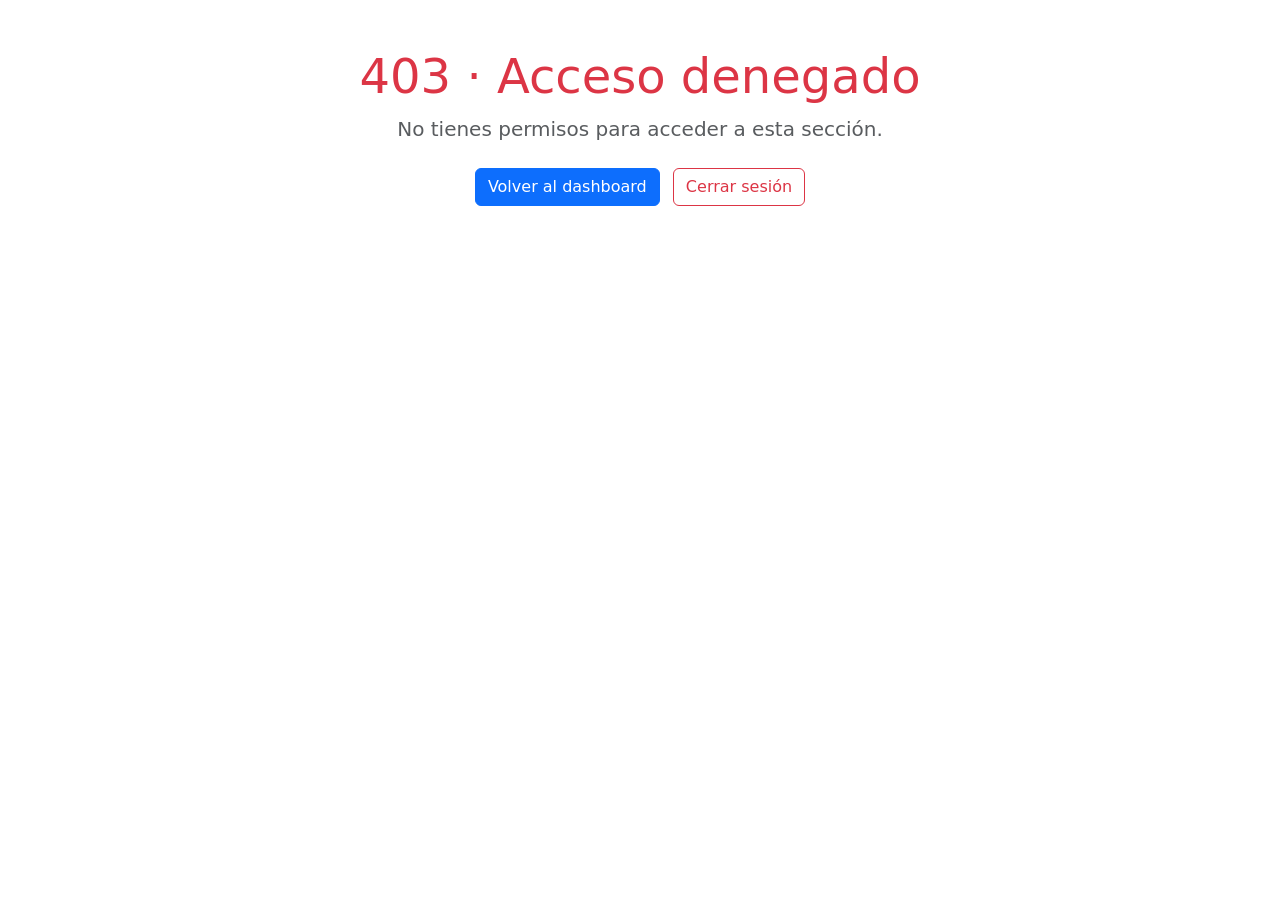
==== src/main/resources/templates/acceso-denegado.html @ 4926c6f9 "Control de usuarios funcional" ====
<!DOCTYPE html>
<html xmlns:th="http://www.thymeleaf.org" xmlns:sec="http://www.thymeleaf.org/extras/spring-security">
<head>
    <meta charset="UTF-8">
    <title>Acceso Denegado - SkyBooking</title>
    <link href="https://cdn.jsdelivr.net/npm/bootstrap@5.3.2/dist/css/bootstrap.min.css" rel="stylesheet">
    <link rel="stylesheet" th:href="@{/css/app.css}">
</head>
<body>
<div th:replace="fragments :: header"></div>

<div class="container text-center py-5">
    <h1 class="display-5 text-danger">403 · Acceso denegado</h1>
    <p class="lead text-muted">No tienes permisos para acceder a esta sección.</p>

    <div class="mt-4">
        <a th:href="@{/web/dashboard}" class="btn btn-primary me-2">Volver al dashboard</a>
        <form th:action="@{/logout}" method="post" style="display:inline-block;">
            <input type="hidden" th:name="${_csrf.parameterName}" th:value="${_csrf.token}" />
            <button type="submit" class="btn btn-outline-danger">Cerrar sesión</button>
        </form>
    </div>
</div>

</body>
</html>
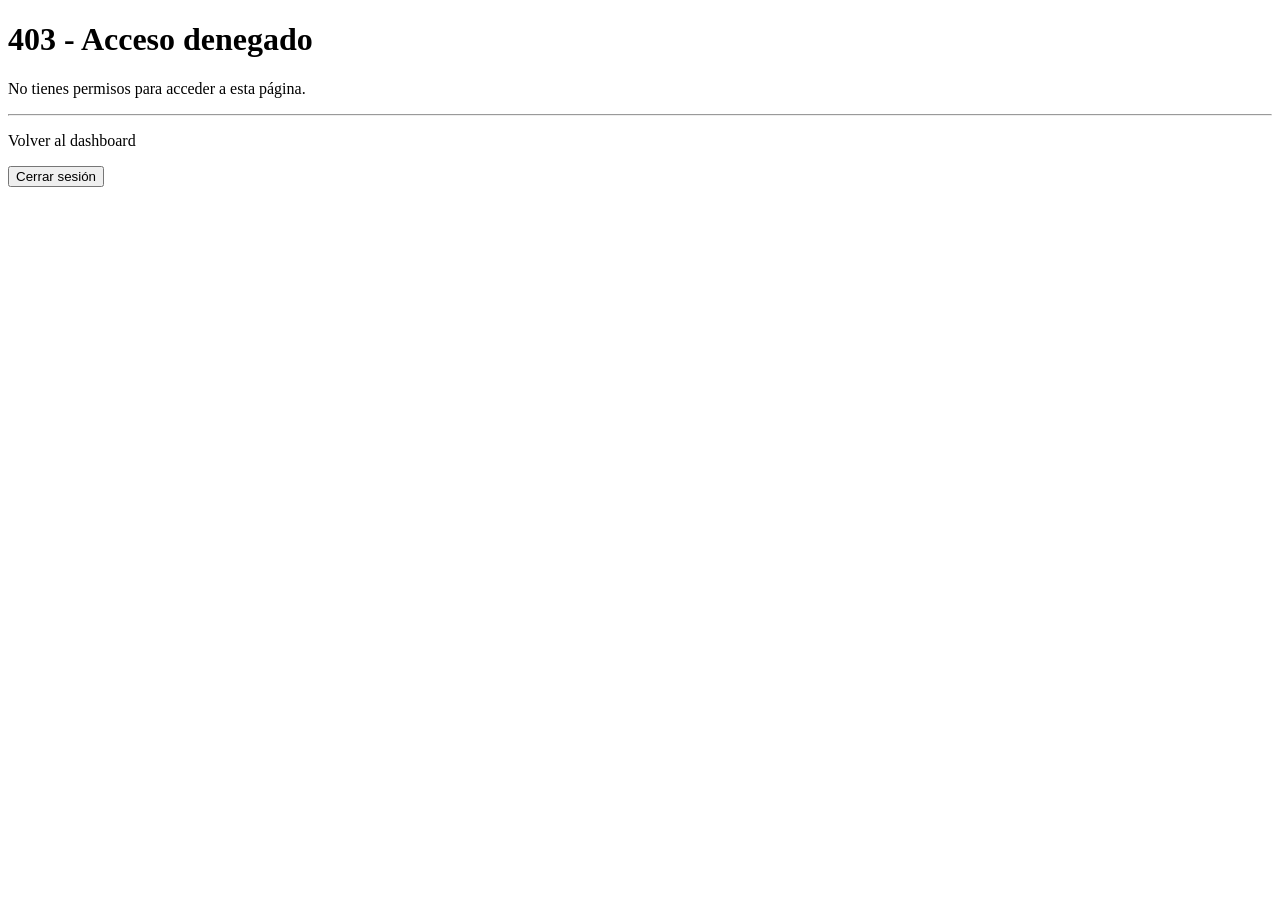
==== commit 4cebdc0a: "implementacion de header warro" ====
--- a/src/main/resources/templates/acceso-denegado.html
+++ b/src/main/resources/templates/acceso-denegado.html
@@ -1,26 +1,28 @@
 <!DOCTYPE html>
-<html xmlns:th="http://www.thymeleaf.org" xmlns:sec="http://www.thymeleaf.org/extras/spring-security">
+<html lang="es"
+      xmlns:th="http://www.thymeleaf.org"
+      xmlns:sec="http://www.thymeleaf.org/extras/spring-security">
+
 <head>
     <meta charset="UTF-8">
-    <title>Acceso Denegado - SkyBooking</title>
-    <link href="https://cdn.jsdelivr.net/npm/bootstrap@5.3.2/dist/css/bootstrap.min.css" rel="stylesheet">
-    <link rel="stylesheet" th:href="@{/css/app.css}">
+    <title>Acceso denegado</title>
 </head>
+
 <body>
-<div th:replace="fragments :: header"></div>
 
-<div class="container text-center py-5">
-    <h1 class="display-5 text-danger">403 · Acceso denegado</h1>
-    <p class="lead text-muted">No tienes permisos para acceder a esta sección.</p>
+<h1>403 - Acceso denegado</h1>
 
-    <div class="mt-4">
-        <a th:href="@{/web/dashboard}" class="btn btn-primary me-2">Volver al dashboard</a>
-        <form th:action="@{/logout}" method="post" style="display:inline-block;">
-            <input type="hidden" th:name="${_csrf.parameterName}" th:value="${_csrf.token}" />
-            <button type="submit" class="btn btn-outline-danger">Cerrar sesión</button>
-        </form>
-    </div>
-</div>
+<p>No tienes permisos para acceder a esta página.</p>
+
+<hr>
+
+<p>
+    <a th:href="@{/web/dashboard}">Volver al dashboard</a>
+</p>
+
+<form th:action="@{/logout}" method="post">
+    <button type="submit">Cerrar sesión</button>
+</form>
 
 </body>
-</html>+</html>
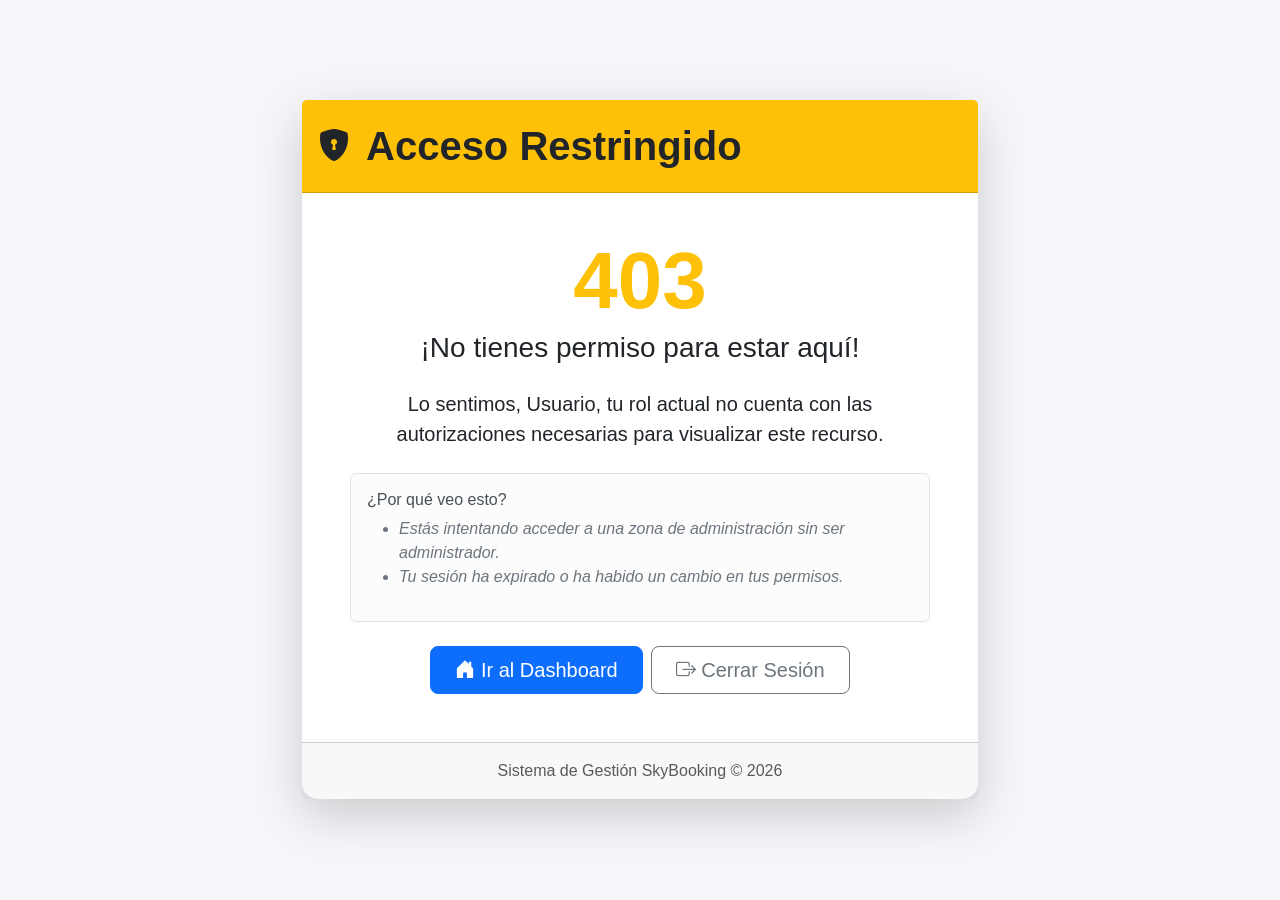
==== commit 9b7b911f: "Personalizacion de acceso-denegado.html" ====
--- a/src/main/resources/templates/acceso-denegado.html
+++ b/src/main/resources/templates/acceso-denegado.html
@@ -1,28 +1,84 @@
 <!DOCTYPE html>
-<html lang="es"
-      xmlns:th="http://www.thymeleaf.org"
+<html xmlns:th="http://www.thymeleaf.org"
       xmlns:sec="http://www.thymeleaf.org/extras/spring-security">
-
 <head>
     <meta charset="UTF-8">
-    <title>Acceso denegado</title>
+    <title>Acceso Denegado - SkyBooking</title>
+    <link href="https://cdn.jsdelivr.net/npm/bootstrap@5.3.2/dist/css/bootstrap.min.css" rel="stylesheet">
+    <link rel="stylesheet" href="https://cdn.jsdelivr.net/npm/bootstrap-icons@1.10.5/font/bootstrap-icons.css">
+    <style>
+        body {
+            background-color: #f4f6f9;
+            font-family: 'Segoe UI', Tahoma, Geneva, Verdana, sans-serif;
+        }
+        .error-container {
+            max-width: 700px;
+            margin: 100px auto;
+        }
+        .error-header {
+            font-size: 2.5rem;
+            font-weight: bold;
+        }
+        .error-card {
+            border-radius: 1rem;
+            border: none;
+        }
+        .status-code {
+            font-size: 5rem;
+            font-weight: 800;
+            color: #ffc107;
+            line-height: 1;
+            margin-bottom: 10px;
+        }
+        .suggestion {
+            font-style: italic;
+            color: #6c757d;
+        }
+    </style>
 </head>
-
 <body>
 
-<h1>403 - Acceso denegado</h1>
+<div class="container error-container">
+    <div class="card shadow-lg error-card">
+        <div class="card-header bg-warning text-dark d-flex align-items-center py-3">
+            <i class="bi bi-shield-lock-fill fs-2 me-3"></i>
+            <span class="error-header">Acceso Restringido</span>
+        </div>
+        <div class="card-body text-center p-5">
+            <div class="status-code">403</div>
+            <h3 class="mb-4">¡No tienes permiso para estar aquí!</h3>
 
-<p>No tienes permisos para acceder a esta página.</p>
+            <p class="lead mb-4">
+                Lo sentimos, <strong><span sec:authentication="name">Usuario</span></strong>,
+                tu rol actual no cuenta con las autorizaciones necesarias para visualizar este recurso.
+            </p>
 
-<hr>
+            <div class="alert alert-light border mb-4 text-start">
+                <h6>¿Por qué veo esto?</h6>
+                <ul>
+                    <li class="suggestion">Estás intentando acceder a una zona de administración sin ser administrador.</li>
+                    <li class="suggestion">Tu sesión ha expirado o ha habido un cambio en tus permisos.</li>
+                </ul>
+            </div>
 
-<p>
-    <a th:href="@{/web/dashboard}">Volver al dashboard</a>
-</p>
+            <div class="d-grid gap-2 d-md-flex justify-content-md-center mt-4">
+                <a th:href="@{/web/dashboard}" class="btn btn-primary btn-lg px-4">
+                    <i class="bi bi-house-door-fill"></i> Ir al Dashboard
+                </a>
 
-<form th:action="@{/logout}" method="post">
-    <button type="submit">Cerrar sesión</button>
-</form>
+                <form th:action="@{/logout}" method="post" class="m-0">
+                    <button type="submit" class="btn btn-outline-secondary btn-lg px-4">
+                        <i class="bi bi-box-arrow-right"></i> Cerrar Sesión
+                    </button>
+                </form>
+            </div>
+        </div>
+        <div class="card-footer text-muted text-center py-3">
+            Sistema de Gestión SkyBooking &copy; 2026
+        </div>
+    </div>
+</div>
 
+<script src="https://cdn.jsdelivr.net/npm/bootstrap@5.3.2/dist/js/bootstrap.bundle.min.js"></script>
 </body>
-</html>
+</html>
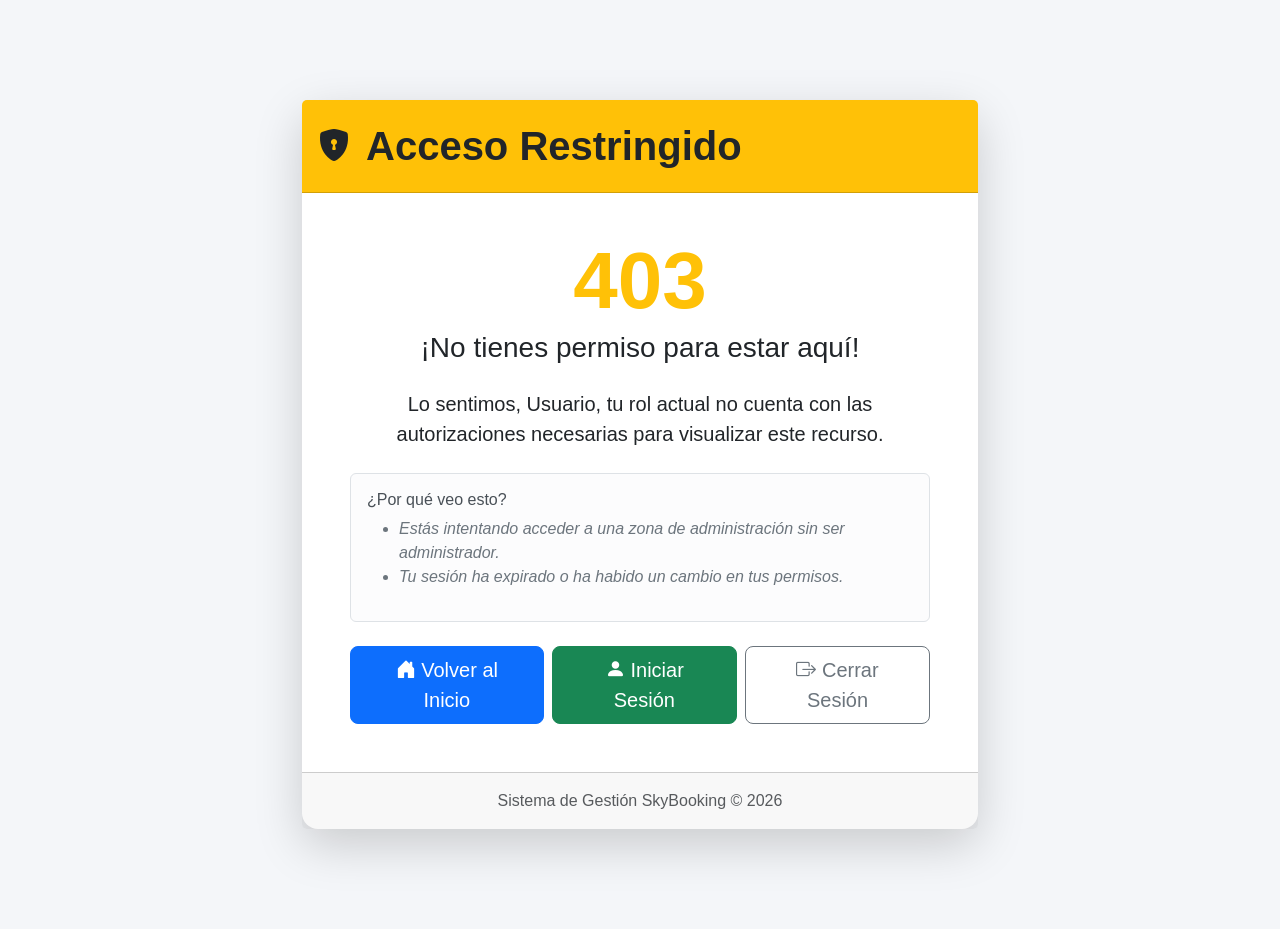
==== commit ee31c91a: "redireccion de errores" ====
--- a/src/main/resources/templates/acceso-denegado.html
+++ b/src/main/resources/templates/acceso-denegado.html
@@ -62,11 +62,16 @@
             </div>
 
             <div class="d-grid gap-2 d-md-flex justify-content-md-center mt-4">
-                <a th:href="@{/web/dashboard}" class="btn btn-primary btn-lg px-4">
-                    <i class="bi bi-house-door-fill"></i> Ir al Dashboard
+
+                <a sec:authorize="isAuthenticated()" th:href="@{/}" class="btn btn-primary btn-lg px-4">
+                    <i class="bi bi-house-door-fill"></i> Volver al Inicio
                 </a>
 
-                <form th:action="@{/logout}" method="post" class="m-0">
+                <a sec:authorize="isAnonymous()" th:href="@{/login}" class="btn btn-success btn-lg px-4">
+                    <i class="bi bi-person-fill"></i> Iniciar Sesión
+                </a>
+
+                <form th:action="@{/logout}" method="post" class="m-0" sec:authorize="isAuthenticated()">
                     <button type="submit" class="btn btn-outline-secondary btn-lg px-4">
                         <i class="bi bi-box-arrow-right"></i> Cerrar Sesión
                     </button>
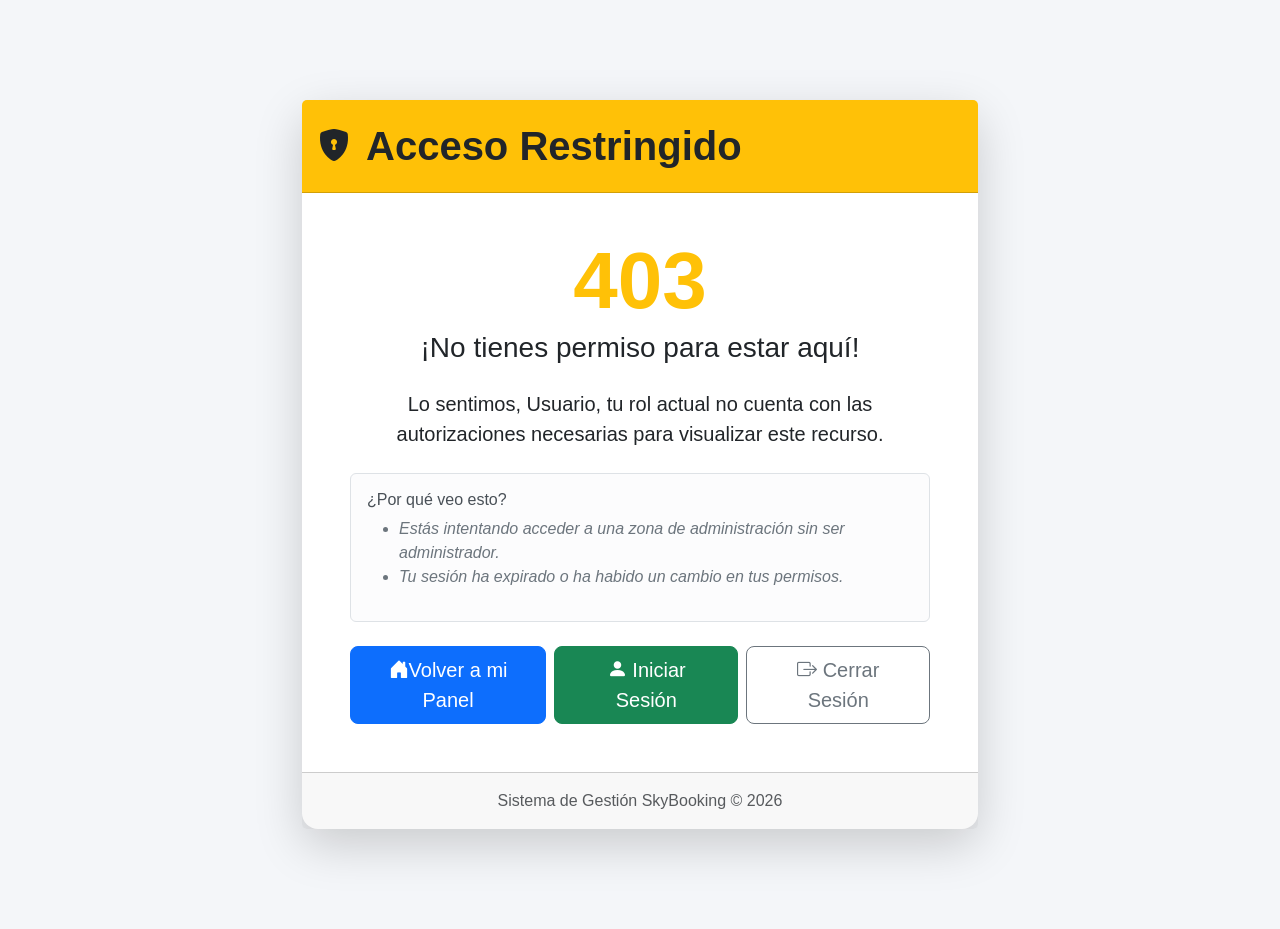
==== commit 49580ce6: "todas las redirecciones preparadas" ====
--- a/src/main/resources/templates/acceso-denegado.html
+++ b/src/main/resources/templates/acceso-denegado.html
@@ -62,9 +62,8 @@
             </div>
 
             <div class="d-grid gap-2 d-md-flex justify-content-md-center mt-4">
-
-                <a sec:authorize="isAuthenticated()" th:href="@{/}" class="btn btn-primary btn-lg px-4">
-                    <i class="bi bi-house-door-fill"></i> Volver al Inicio
+                <a sec:authorize="isAuthenticated()" th:href="@{/web/dashboard}" class="btn btn-primary btn-lg">
+                    <i class="bi bi-house-door-fill"></i>Volver a mi Panel
                 </a>
 
                 <a sec:authorize="isAnonymous()" th:href="@{/login}" class="btn btn-success btn-lg px-4">
